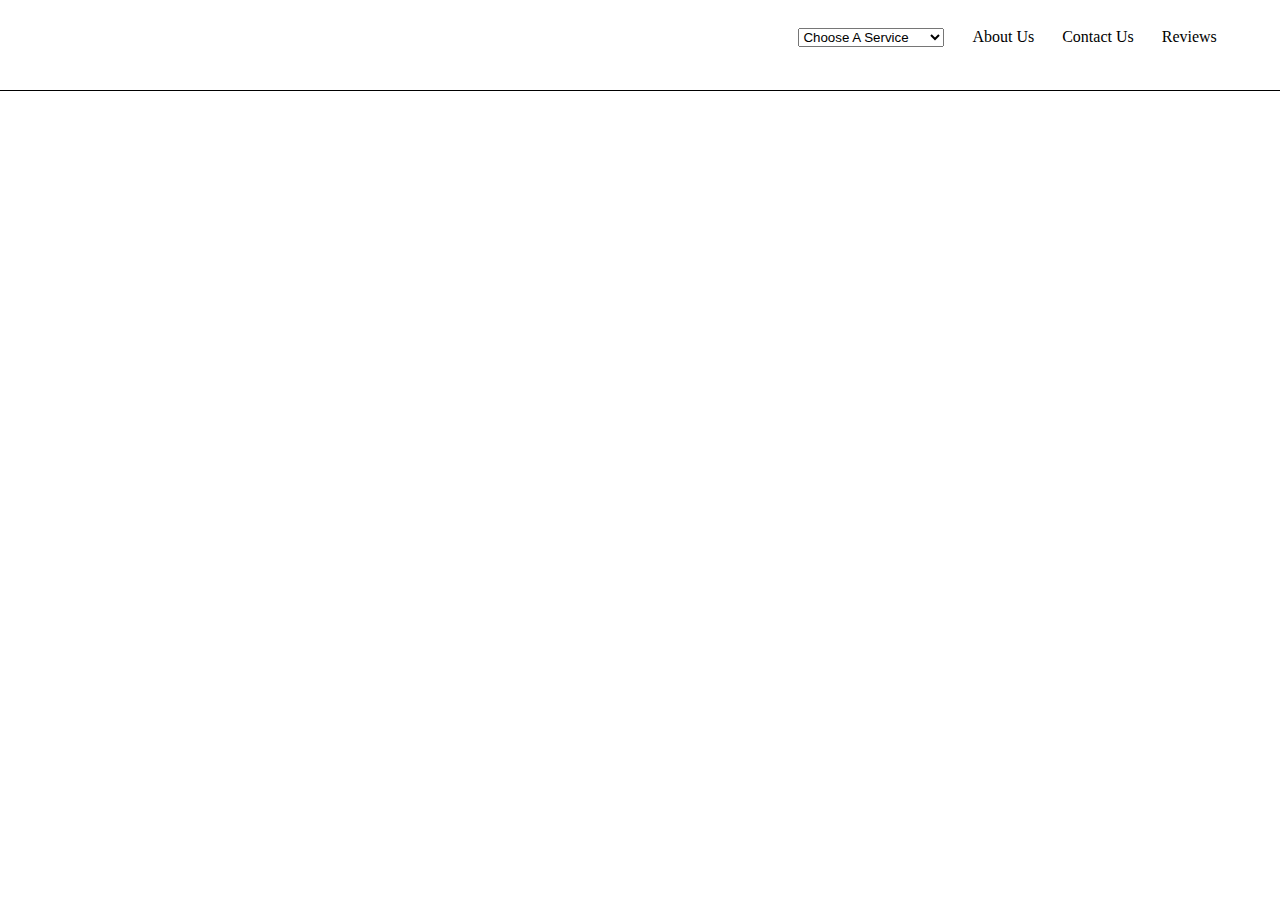
==== index.html @ ac890ef5 "Initial commit" ====
<!DOCTYPE html>
<html lang="en">
    <head>
        <meta charset="UTF-8" />
        <meta name="viewport" content="width=device-width, initial-scale=1.0"/>
        <title>Health Advice Group - Home</title>
        <link rel="stylesheet" href="style.css"> 
    </head>
    <body>
        <header>
            <section class="headlines">
                <div class="headers">
                    <nav class="nav-links">
                        <ul>
                            <li><select>
                                <option value="options-menu" disabled selected>Choose A Service</option>
                                <option value="dashboard">Dashboard</option>
                                <option value="weather">Weather Forecasting</option>
                                <option value="weather">Health Advice</option>
                            </select></li>
                            <li>About Us</li>
                            <li>Contact Us</li>
                            <li>Reviews</li>
                        </ul>
                    </nav>
                </div>
            </section>
        </header>
        <script src="script.js"></script>
    </body>
</html>
---- style.css ----
*{
    margin: 0;
    padding: 0;
}

.headlines{
    min-height: 10vh;
    width: 100%;
    position: relative;
    background-position: center;
    background-size: cover;
    border-bottom: 1px solid black;
}

.nav-links ul li{
    list-style: none;
    display: inline-block;
    padding: 2px 12px;
    position: relative;
}

.nav-links{
    flex: 1;
    text-align: right;
}

nav{
    display: flex;
    padding: 2% 4%;
    flex-direction: row-reverse;
    align-items: center;
}
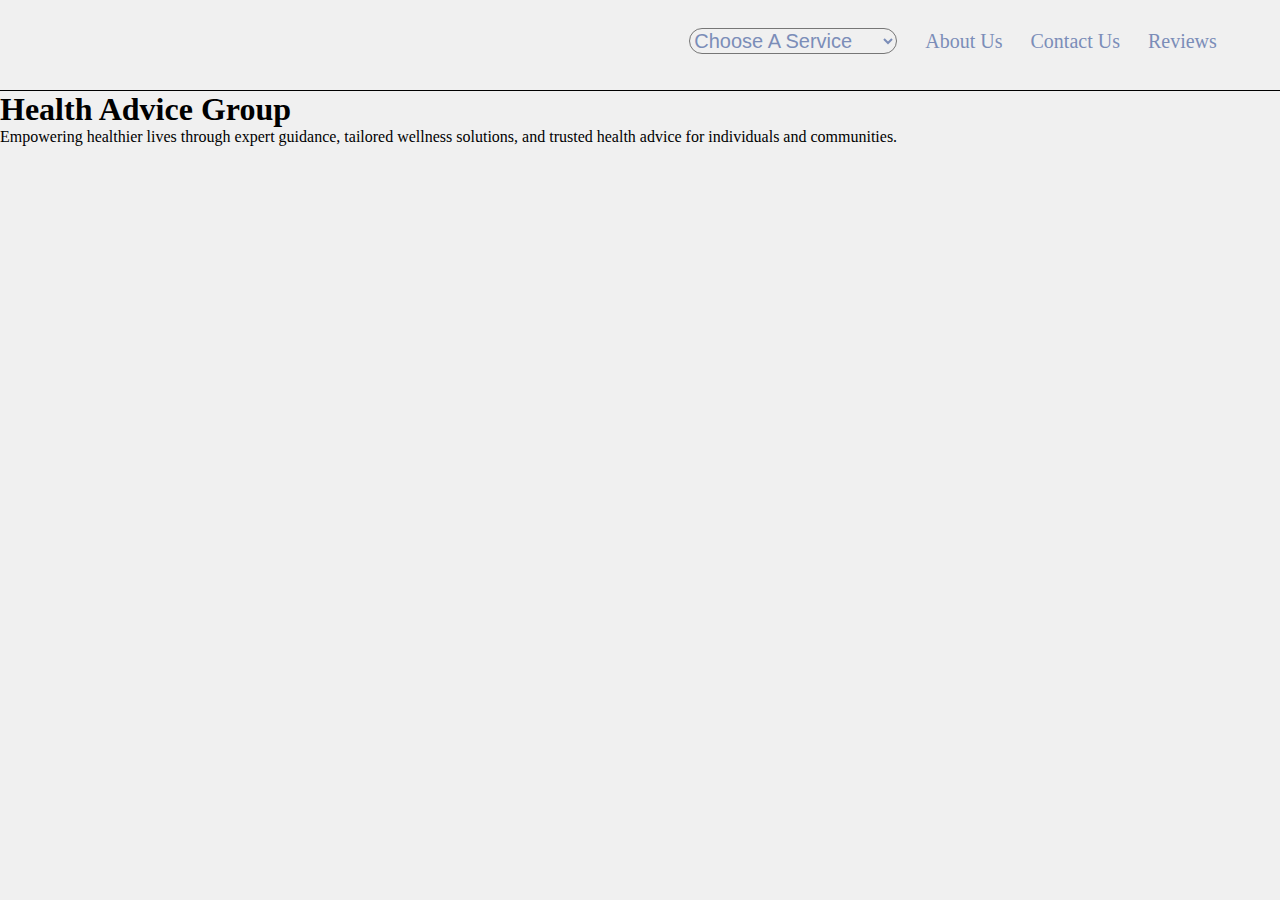
==== commit 949bbafe: "Branch Test 0.1" ====
--- a/index.html
+++ b/index.html
@@ -1,31 +1,46 @@
 <!DOCTYPE html>
 <html lang="en">
-    <head>
-        <meta charset="UTF-8" />
-        <meta name="viewport" content="width=device-width, initial-scale=1.0"/>
-        <title>Health Advice Group - Home</title>
-        <link rel="stylesheet" href="style.css"> 
-    </head>
-    <body>
-        <header>
-            <section class="headlines">
-                <div class="headers">
-                    <nav class="nav-links">
-                        <ul>
-                            <li><select>
+
+<head>
+    <meta charset="UTF-8" />
+    <meta name="viewport" content="width=device-width, initial-scale=1.0" />
+    <title>Health Advice Group - Home</title>
+    <link rel="shortcut icon"
+        href="https://preview.redd.it/what-is-the-rawest-pose-sonic-has-ever-dropped-v0-gs5ohsdvew5c1.jpg?width=1080&crop=smart&auto=webp&s=416558a4333d4c4a221580bcd2dfe4e0af14a937">
+
+    <link rel="stylesheet" href="style.css">
+</head>
+
+<body>
+    <header>
+        <section class="headlines">
+            <div class="headers">
+                <nav class="nav-links">
+                    <ul>
+                        <li><select id="customer-values">
                                 <option value="options-menu" disabled selected>Choose A Service</option>
-                                <option value="dashboard">Dashboard</option>
+                                <option value="dashboard">Dashboard</a></option>
                                 <option value="weather">Weather Forecasting</option>
-                                <option value="weather">Health Advice</option>
+                                <option value="health">Health Advice</option>
                             </select></li>
-                            <li>About Us</li>
-                            <li>Contact Us</li>
-                            <li>Reviews</li>
-                        </ul>
-                    </nav>
-                </div>
-            </section>
-        </header>
-        <script src="script.js"></script>
-    </body>
+                        <li><a href>About Us</a></li>
+                        <li><a href>Contact Us</a></li>
+                        <li><a href>Reviews</a></li>
+                    </ul>
+                </nav>
+            </div>
+        </section>
+    </header>
+    <main>
+        <section class="main-site">
+            <div class="welcome">
+                <h1>Health Advice Group</h1>
+                <p>Empowering healthier lives through expert guidance, tailored wellness solutions, and trusted health
+                    advice for individuals and communities.</p>
+            </div>
+        </section>
+    </main>
+    <script src="script.js"></script>
+</body>
+
 </html>--- a/style.css
+++ b/style.css
@@ -1,6 +1,12 @@
 *{
     margin: 0;
     padding: 0;
+    background-color: var(--background-colours);
+}
+
+:root{
+    --background-colours: #f0f0f0;
+    --text-colour: #7b8db8;
 }
 
 .headlines{
@@ -19,6 +25,16 @@
     position: relative;
 }
 
+.nav-links ul li a, .nav-links ul li select{
+    text-decoration: none;
+    color: var(--text-colour);
+    font-size: 20px;
+}
+
+.nav-links ul li select{
+    border-radius: 25px;
+}
+
 .nav-links{
     flex: 1;
     text-align: right;
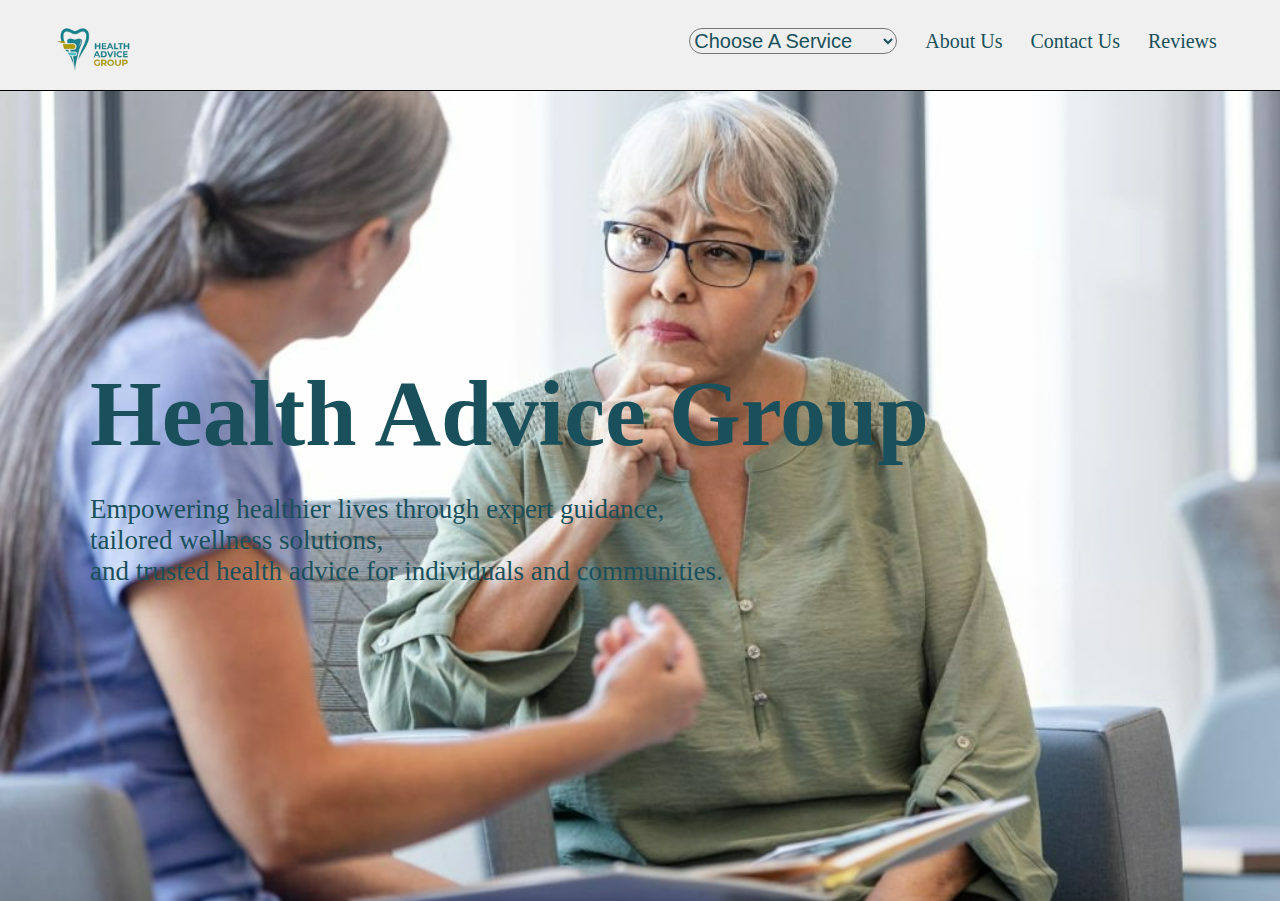
==== commit ef5c9e3f: "Branch Test 0.2" ====
--- a/index.html
+++ b/index.html
@@ -7,7 +7,6 @@
     <title>Health Advice Group - Home</title>
     <link rel="shortcut icon"
         href="https://preview.redd.it/what-is-the-rawest-pose-sonic-has-ever-dropped-v0-gs5ohsdvew5c1.jpg?width=1080&crop=smart&auto=webp&s=416558a4333d4c4a221580bcd2dfe4e0af14a937">
-
     <link rel="stylesheet" href="style.css">
 </head>
 
@@ -15,7 +14,8 @@
     <header>
         <section class="headlines">
             <div class="headers">
-                <nav class="nav-links">
+                <img src="images/logo.png" id="logo">
+                <nav class="nav-links main-links">
                     <ul>
                         <li><select id="customer-values">
                                 <option value="options-menu" disabled selected>Choose A Service</option>
@@ -35,8 +35,10 @@
         <section class="main-site">
             <div class="welcome">
                 <h1>Health Advice Group</h1>
-                <p>Empowering healthier lives through expert guidance, tailored wellness solutions, and trusted health
+                <p>Empowering healthier lives through expert guidance,<br> tailored wellness solutions,<br> and trusted
+                    health
                     advice for individuals and communities.</p>
+                <div id="texteditor"></div>
             </div>
         </section>
     </main>
--- a/style.css
+++ b/style.css
@@ -1,48 +1,83 @@
-*{
+* {
     margin: 0;
     padding: 0;
-    background-color: var(--background-colours);
 }
 
-:root{
+:root {
     --background-colours: #f0f0f0;
-    --text-colour: #7b8db8;
+    --text-colour: rgb(25, 80, 91);
+    --text-colour-2: #ffffff;
 }
 
-.headlines{
+.headlines {
     min-height: 10vh;
     width: 100%;
     position: relative;
     background-position: center;
     background-size: cover;
     border-bottom: 1px solid black;
+    background-color: var(--background-colours);
 }
 
-.nav-links ul li{
+.nav-links ul li {
     list-style: none;
     display: inline-block;
     padding: 2px 12px;
     position: relative;
 }
 
-.nav-links ul li a, .nav-links ul li select{
+.nav-links ul li a,
+.nav-links ul li select {
     text-decoration: none;
     color: var(--text-colour);
     font-size: 20px;
 }
 
-.nav-links ul li select{
+.nav-links ul li select {
     border-radius: 25px;
 }
 
-.nav-links{
+.nav-links {
     flex: 1;
     text-align: right;
 }
 
-nav{
+nav {
     display: flex;
     padding: 2% 4%;
     flex-direction: row-reverse;
     align-items: center;
+}
+
+#logo {
+    width: 11vh;
+    height: 11vh;
+    position: absolute;
+    margin-left: 5vh;
+}
+
+/* Welcome section*/
+
+.main-site {
+    min-height: 90vh;
+    width: 100%;
+    background-image: url("images/stockpeople_bg.png");
+    background-position: center;
+    background-size: cover;
+    position: relative;
+}
+
+.welcome h1 {
+    padding: 30vh 0 3vh 0;
+    font-size: 10.25vh;
+    color: var(--text-colour)
+}
+
+.welcome p {
+    font-size: 3vh;
+    color: var(--text-colour);
+}
+
+.welcome {
+    padding-left: 10vh;
 }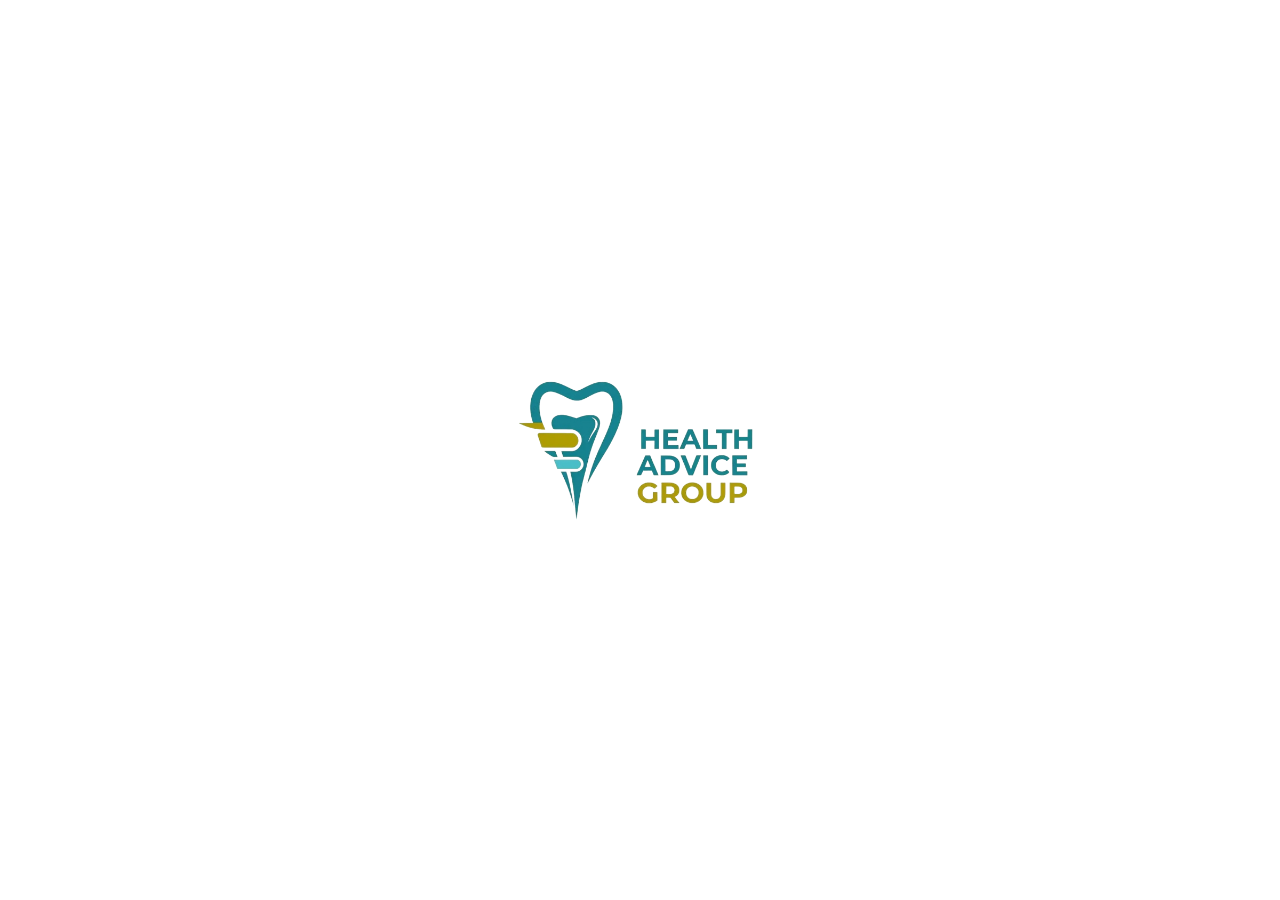
==== commit e285fc39: "Branch Test 0.5" ====
--- a/index.html
+++ b/index.html
@@ -7,25 +7,28 @@
     <title>Health Advice Group - Home</title>
     <link rel="shortcut icon"
         href="https://preview.redd.it/what-is-the-rawest-pose-sonic-has-ever-dropped-v0-gs5ohsdvew5c1.jpg?width=1080&crop=smart&auto=webp&s=416558a4333d4c4a221580bcd2dfe4e0af14a937">
-    <link rel="stylesheet" href="style.css">
+    <link rel="stylesheet" href="home/style.css">
 </head>
 
 <body>
     <header>
         <section class="headlines">
             <div class="headers">
-                <img src="images/logo.png" id="logo">
+                <img src="home/images/logo.png" id="logo">
                 <nav class="nav-links main-links">
                     <ul>
-                        <li><select id="customer-values">
-                                <option value="options-menu" disabled selected>Choose A Service</option>
-                                <option value="dashboard">Dashboard</a></option>
-                                <option value="weather">Weather Forecasting</option>
-                                <option value="health">Health Advice</option>
-                            </select></li>
-                        <li><a href>About Us</a></li>
-                        <li><a href>Contact Us</a></li>
-                        <li><a href>Reviews</a></li>
+                        <li style="position: relative;">
+                            <a id="select-service">Select a service</a>
+                            <div class="selected" id="selected">
+                                <ul>
+                                    <li><a href="login.html">Login</a></li>
+                                    <li><a href="#">Sign up</a></li>
+                                </ul>
+                            </div>
+                        </li>
+                        <li><a href="#" id="aboutUs">About Us</a></li>
+                        <li><a href="#contact" id="contactUs">Contact Us</a></li>
+                        <li><a href="#" id="reviews">Reviews</a></li>
                     </ul>
                 </nav>
             </div>
@@ -38,11 +41,32 @@
                 <p>Empowering healthier lives through expert guidance,<br> tailored wellness solutions,<br> and trusted
                     health
                     advice for individuals and communities.</p>
-                <div id="texteditor"></div>
+            </div>
+        </section>
+
+        <section class="information">
+            <div id="texteditor"></div>
+            <div class="contactUs" id="contact">
+                <fieldset class="contactInfo">
+                    <legend>
+                        <h2>Contact Us</h2>
+                    </legend>
+                    <form action="./loading.html" method="POST">
+                        <label for="firstName">Enter Your First Name: </label>
+                        <input id="firstName" name="firstName" type="text">
+                        <label for="lastName">Enter Your Last Name: </label>
+                        <input id="lastName" name="lastName" type="text">
+                        <label for="gmail">Enter your email here: </label>
+                        <input id="gmail" name="gmail" type="email">
+                        <label for="message">Reason for contact: </label>
+                        <textarea id="message" placeholder="Enter your message here"></textarea>
+                        <input id="submit" placeholder="Submit" type="submit">
+                    </form>
+                </fieldset>
             </div>
         </section>
     </main>
-    <script src="script.js"></script>
+    <script src="home/script.js"></script>
 </body>
 
 </html>--- a/home/style.css
+++ b/home/style.css
@@ -0,0 +1,377 @@
+/* Universal Section */
+* {
+    margin: 0;
+    padding: 0;
+}
+
+:root {
+    --background-colours: #f0f0f0;
+    --text-colour: rgb(25, 80, 91);
+    --hover-colour: rgb(17, 57, 65);
+    --input-colour: #0a0a23;
+    --input-background: #1b1b32;
+    --input-text: white;
+}
+
+html {
+    scroll-behavior: smooth;
+}
+
+/* Main Section */
+
+.headlines {
+    min-height: 10vh;
+    width: 100%;
+    position: relative;
+    background-position: center;
+    background-size: cover;
+    border-bottom: 1px solid black;
+    background-color: var(--background-colours);
+}
+
+.nav-links ul li {
+    list-style: none;
+    display: inline-block;
+    padding: 2px 20px;
+    position: relative;
+}
+
+.nav-links ul li a,
+.nav-links ul li select {
+    text-decoration: none;
+    color: var(--text-colour);
+    font-size: 3vh;
+    background: none;
+}
+
+.nav-links ul li::after {
+    content: "";
+    width: 0%;
+    height: 2px;
+    background: var(--hover-colour);
+    display: block;
+    margin: auto;
+    transition: 0.5s;
+}
+
+.nav-links ul li:hover::after {
+    width: 100%;
+}
+
+.nav-links ul li select {
+    border-style: none;
+}
+
+
+.nav-links ul li select:hover {
+    background: transparent;
+}
+
+.nav-links {
+    flex: 1;
+    text-align: right;
+}
+
+nav {
+    display: flex;
+    padding: 2% 4%;
+    flex-direction: row-reverse;
+    align-items: center;
+}
+
+#logo {
+    width: 11vh;
+    height: 11vh;
+    position: absolute;
+    margin-left: 5vh;
+}
+
+@media only screen and (max-width: 500px) {
+    #logo {
+        width: 9vh;
+        height: 9vh;
+        position: absolute;
+        right: 80%;
+        margin-left: 5vh;
+    }
+}
+
+.nav-links ul li button {
+    border: none;
+}
+
+/* Dropdown Select */
+.selected {
+    display: none;
+    background-color: #ffffff;
+    border: 1px solid #dcdcdc;
+    border-radius: 8px;
+    box-shadow: 0 4px 6px rgba(0, 0, 0, 0.1);
+    padding: 0.5rem;
+    flex-direction: column;
+    align-items: flex-start;
+    position: absolute;
+    z-index: 1000;
+    top: 100%;
+    left: 12%;
+}
+
+.selected ul {
+    list-style: none;
+    width: 100%;
+    padding: 0;
+    margin: 0;
+}
+
+.selected ul li {
+    width: 100%;
+    padding: 0.5rem 0;
+    text-align: center;
+    margin: 0;
+    cursor: pointer;
+    transition: background 0.3s ease-in-out;
+}
+
+.selected ul li:hover {
+    background-color: #f7f7f7;
+}
+
+#select-service:hover {
+    cursor: pointer;
+}
+
+.selected ul li a {
+    font-size: 1.2rem;
+    color: var(--text-colour);
+    text-decoration: none;
+    width: 100%;
+    display: block;
+}
+
+/* Welcome section*/
+
+.main-site {
+    min-height: 90vh;
+    width: 100%;
+    background-image: url("images/stockpeople_bg.png");
+    background-position: center;
+    background-size: cover;
+    position: relative;
+}
+
+.welcome h1 {
+    padding: 30vh 0 3vh 0;
+    font-size: 10.25vh;
+    color: var(--text-colour);
+}
+
+.welcome p {
+    font-size: 3vh;
+    color: var(--text-colour);
+}
+
+.welcome {
+    margin-left: 10vh;
+}
+
+@media only screen and (max-width: 700px) {
+    .welcome h1 {
+        padding: 30vh 0 3vh 0;
+        font-size: 7.25vh;
+        color: var(--text-colour);
+        position: absolute;
+        bottom: 50%;
+    }
+
+    .welcome p {
+        font-size: 3vh;
+        color: var(--text-colour);
+        position: absolute;
+        top: 50%;
+    }
+
+    .welcome {
+        margin-left: 5vh;
+    }
+}
+
+/* Review Section */
+
+.review-section {
+    width: 80%;
+    margin: auto;
+    text-align: center;
+    padding-top: 50px;
+    padding-bottom: 50px;
+}
+
+.review-section h1 {
+    font-size: 36px;
+    font-weight: 600;
+}
+
+.review-section p {
+    color: var(--text-colour);
+    font-size: 16px;
+    font-weight: 300;
+    line-height: 22px;
+    padding: 10px;
+}
+
+/* About Us Section */
+
+.about-section {
+    display: flex;
+    justify-content: space-between;
+    align-items: flex-start;
+    padding: 20px;
+    gap: 20px;
+    background-color: var(--background-colours);
+}
+
+.about-content {
+    display: flex;
+    flex-direction: row;
+    width: 100%;
+}
+
+.about-text {
+    flex: 1;
+    font-size: 16px;
+    line-height: 1.6;
+    color: var(--text-colour);
+}
+
+.about-text p {
+    padding-bottom: 10px;
+}
+
+.about-image {
+    flex: 1;
+    display: flex;
+    justify-content: center;
+    align-items: center;
+}
+
+.about-image img {
+    max-width: 100%;
+    height: auto;
+    border-radius: 8px;
+}
+
+@media only screen and (max-width: 700px) {
+    .about-image {
+        display: none;
+    }
+
+    .about-text h1 {
+        font-size: 40px;
+        text-align: center;
+    }
+}
+
+/* Contact Us */
+.contactUs {
+    margin: 0;
+    padding: 2em;
+    text-align: left;
+    background-color: var(--input-background);
+    width: 100%;
+    box-sizing: border-box;
+    border-radius: 0;
+}
+
+.contactInfo {
+    display: flex;
+    flex-direction: column;
+    gap: 1rem;
+    width: 100%;
+}
+
+.contactInfo legend h2 {
+    color: var(--input-text);
+    font-size: 30px;
+    margin-bottom: 10px;
+}
+
+.contactInfo input,
+textarea {
+    margin: 0.1rem 0;
+    width: 80%;
+    background-color: #0a0a23;
+    border: 1px solid #0a0a23;
+    color: #ffffff;
+    padding: 1em;
+    font-size: 1rem;
+    border-radius: 6px;
+    transition: border-color 0.3s ease, background-color 0.3s ease;
+}
+
+.contactInfo input:focus,
+textarea:focus {
+    border-color: var(--hover-colour);
+    background-color: #333;
+    outline: none;
+}
+
+.contactInfo input[type="submit"] {
+    display: block;
+    width: 30%;
+    padding: 1.2em;
+    font-size: 1.1rem;
+    background-color: #3b3b4f;
+    border: none;
+    color: white;
+    cursor: pointer;
+    transition: background-color 0.3s ease;
+    border-radius: 6px;
+}
+
+.contactInfo input[type="submit"]:hover {
+    background-color: #555761;
+}
+
+label {
+    display: block;
+    margin: 0.5rem 0;
+    font-weight: 500;
+    color: #f5f6f7;
+    font-size: 1rem;
+}
+
+fieldset {
+    border-style: none;
+}
+
+@media only screen and (max-width: 700px) {
+
+    .contactInfo input,
+    textarea {
+        margin: 0.1rem 0;
+        width: 80%;
+        height: 6px;
+        background-color: #0a0a23;
+        border: 1px solid #0a0a23;
+        color: #ffffff;
+        padding: 1em;
+        font-size: 1rem;
+        border-radius: 6px;
+        transition: border-color 0.3s ease, background-color 0.3s ease;
+    }
+
+    .contactInfo input[type="submit"] {
+        display: block;
+        width: 50%;
+        margin: 10px 0;
+        padding: 1rem;
+        font-size: 1.1rem;
+        background-color: #3b3b4f;
+        border: none;
+        color: white;
+        cursor: pointer;
+        transition: background-color 0.3s ease;
+        border-radius: 6px;
+        text-align: center;
+        line-height: 0;
+    }
+}